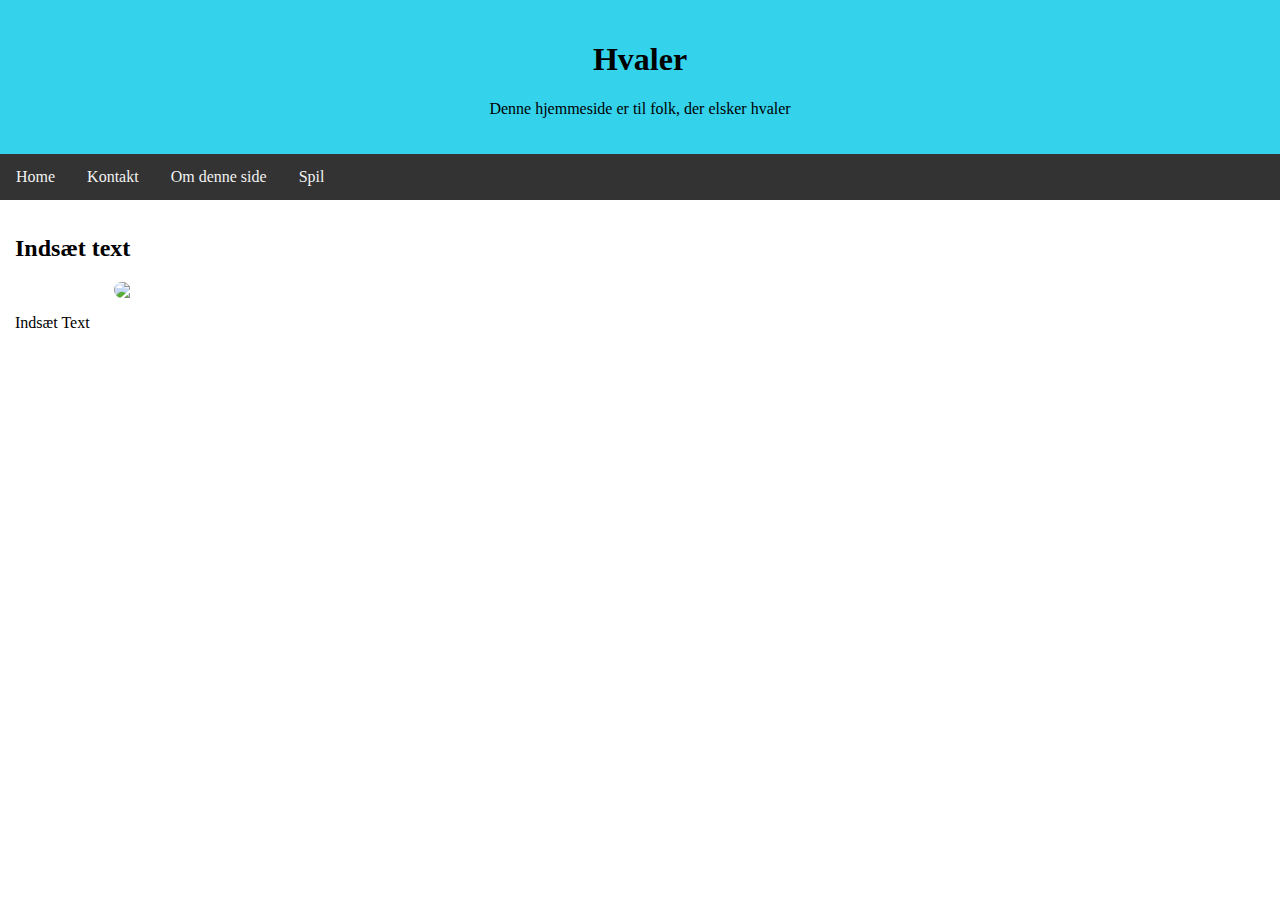
==== index.html @ fc3b2b29 "Add files via upload" ====
<!DOCTYPE html>
<html lang="da">
<head>
<title>Base</title>
<meta charset="utf-8">
<meta name="viewport" content="width=device-width, initial-scale=1">
<link rel="StyleSheet" type="text/css" href="StyleSheet.css">
<style></style>
</head>
<body>

<div class="header">
  <h1>Hvaler</h1>
  <p>Denne hjemmeside er til folk, der elsker hvaler</p>
</div>

<div class="topnav">
  <a href="https://ulrikwolter.github.io/Base">Home</a>
  <a href="https://ulrikwolter.github.io/Base/kontakt.html">Kontakt</a>
  <a href="https://ulrikwolter.github.io/Base/omdenneside.html">Om denne side</a>
  <a href="https://ulrikwolter.github.io/Base/spil.html">Spil</a>
</div>

<div class="row">
  <div class="column">
    <h2>Indsæt text</h2>
    <img src="https://upload.wikimedia.org/wikipedia/commons/d/d9/Minke_Whale_%28NOAA%29.jpg">
    <p>Indsæt Text</p>
  </div>
</div>

</body>
</html>
---- StyleSheet.css ----
* {
  box-sizing: border-box;
}

body {
  margin: 0;
}

/* Style the header */
.header {
  background-color: #34d2eb;
  padding: 20px;
  text-align: center;
}

/* Style the top navigation bar */
.topnav {
  overflow: hidden;
  background-color: #333;
}

/* Style the topnav links */
.topnav a {
  float: left;
  display: block;
  color: #f2f2f2;
  text-align: center;
  padding: 14px 16px;
  text-decoration: none;
}

/* Change color on hover */
.topnav a:hover {
  background-color: #34d2eb;
  color: black;
}

/* Create three equal columns that floats next to each other */
.column {
  float: left;
  width: 33.33%;
  padding: 15px;
}

/* Clear floats after the columns */
.row:after {
  content: "";
  display: table;
  clear: both;
}

/* Responsive layout - makes the three columns stack on top of each other instead of next to each other */
@media screen and (max-width:600px) {
  .column {
    width: 100%;
  }
}

/*billede*/

img {
  display: block;
  border-radius: 8px;
  margin-left: auto;
  margin-right: auto;
  width: 50%;
}
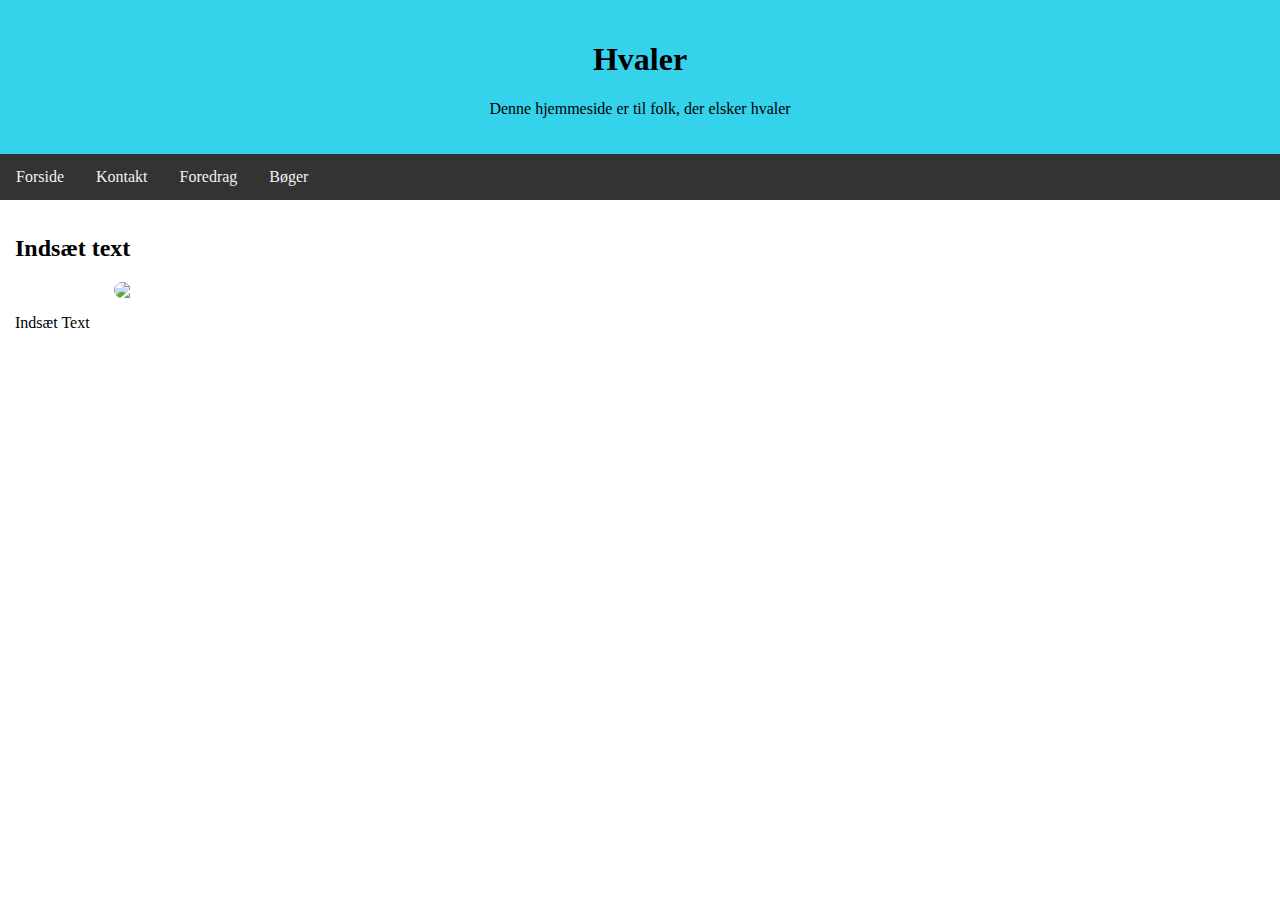
==== commit ab84123f: "Title changes" ====
--- a/index.html
+++ b/index.html
@@ -1,7 +1,7 @@
 <!DOCTYPE html>
 <html lang="da">
 <head>
-<title>Base</title>
+<title>Mette</title>
 <meta charset="utf-8">
 <meta name="viewport" content="width=device-width, initial-scale=1">
 <link rel="StyleSheet" type="text/css" href="StyleSheet.css">
@@ -15,10 +15,10 @@
 </div>
 
 <div class="topnav">
-  <a href="https://ulrikwolter.github.io/Base">Home</a>
-  <a href="https://ulrikwolter.github.io/Base/kontakt.html">Kontakt</a>
-  <a href="https://ulrikwolter.github.io/Base/omdenneside.html">Om denne side</a>
-  <a href="https://ulrikwolter.github.io/Base/spil.html">Spil</a>
+  <a href="https://ulrikwolter.github.io/Mette">Forside</a>
+  <a href="https://ulrikwolter.github.io/Mette/kontakt.html">Kontakt</a>
+  <a href="https://ulrikwolter.github.io/Mette/Foredrag.html">Foredrag</a>
+  <a href="https://ulrikwolter.github.io/Mette/Bøger.html">Bøger</a>
 </div>
 
 <div class="row">
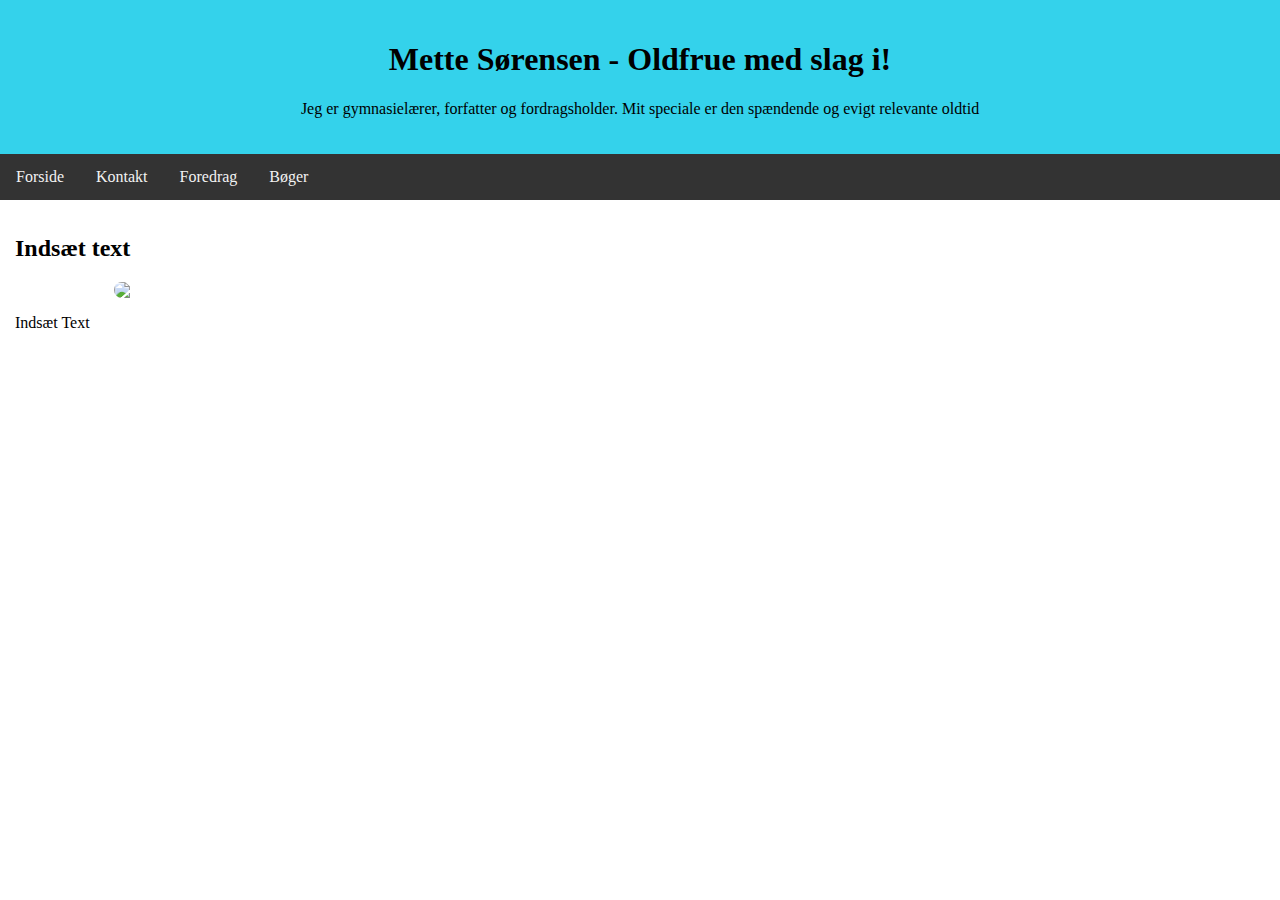
==== commit 0b4bfdec: "Opdateret header" ====
--- a/index.html
+++ b/index.html
@@ -1,7 +1,7 @@
 <!DOCTYPE html>
 <html lang="da">
 <head>
-<title>Mette</title>
+<title>Oldfrue med slag i</title>
 <meta charset="utf-8">
 <meta name="viewport" content="width=device-width, initial-scale=1">
 <link rel="StyleSheet" type="text/css" href="StyleSheet.css">
@@ -10,8 +10,8 @@
 <body>
 
 <div class="header">
-  <h1>Hvaler</h1>
-  <p>Denne hjemmeside er til folk, der elsker hvaler</p>
+  <h1>Mette Sørensen - Oldfrue med slag i!</h1>
+  <p>Jeg er gymnasielærer, forfatter og fordragsholder. Mit speciale er den spændende og evigt relevante oldtid</p>
 </div>
 
 <div class="topnav">
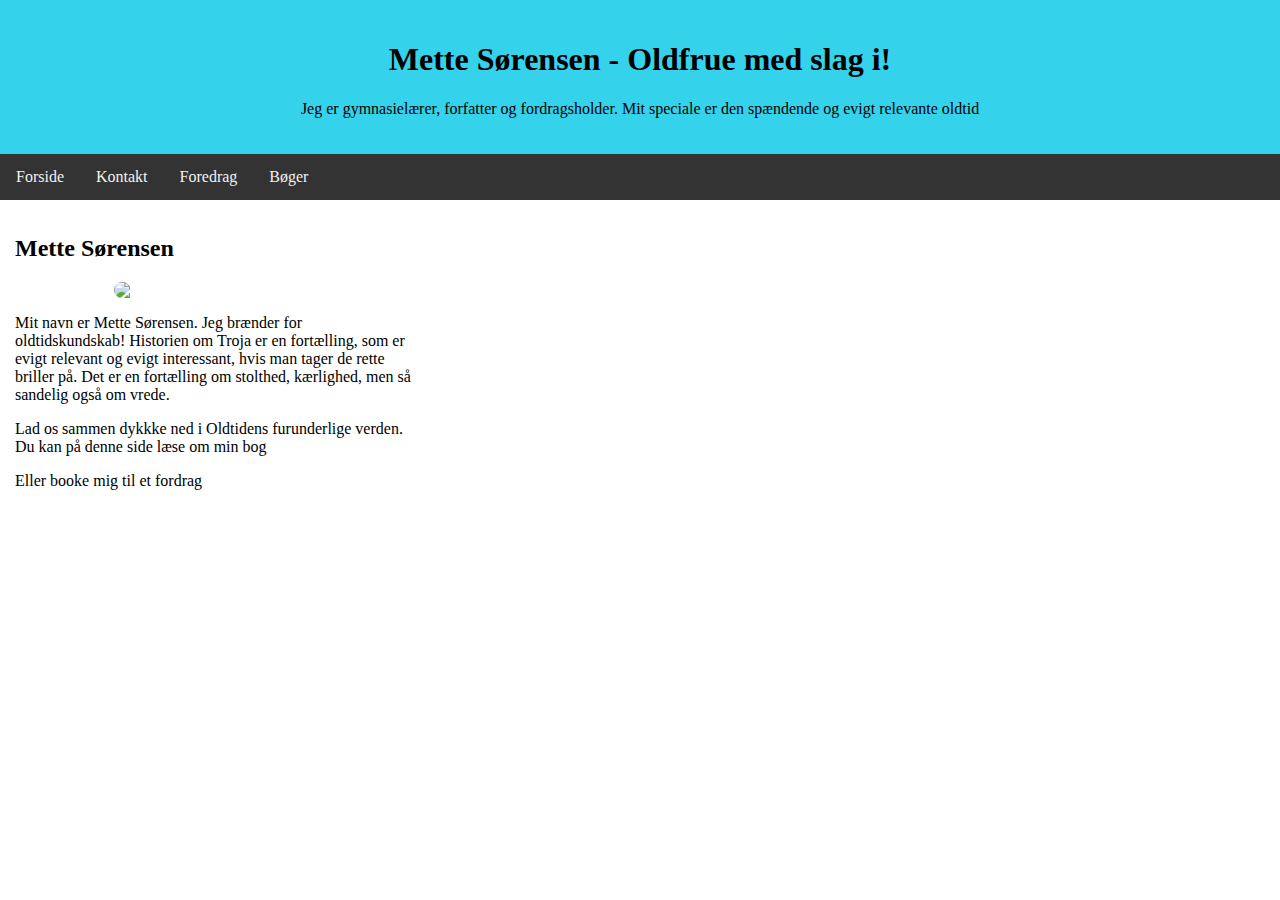
==== commit 833e83d3: "Picture and text" ====
--- a/index.html
+++ b/index.html
@@ -23,9 +23,11 @@
 
 <div class="row">
   <div class="column">
-    <h2>Indsæt text</h2>
-    <img src="https://upload.wikimedia.org/wikipedia/commons/d/d9/Minke_Whale_%28NOAA%29.jpg">
-    <p>Indsæt Text</p>
+    <h2>Mette Sørensen</h2>
+    <img src="D:\Websites\Mette\Pictures\116568784_10158472757878934_1230059985916500921_n.jpg">
+    <p>Mit navn er Mette Sørensen. Jeg brænder for oldtidskundskab! Historien om Troja er en fortælling, som er evigt relevant og evigt interessant, hvis man tager de rette briller på. Det er en fortælling om stolthed, kærlighed, men så sandelig også om vrede.  </p>
+    <p>Lad os sammen dykkke ned i Oldtidens furunderlige verden. Du kan på denne side læse om min bog</p>
+    <p>Eller booke mig til et fordrag</p>
   </div>
 </div>
 
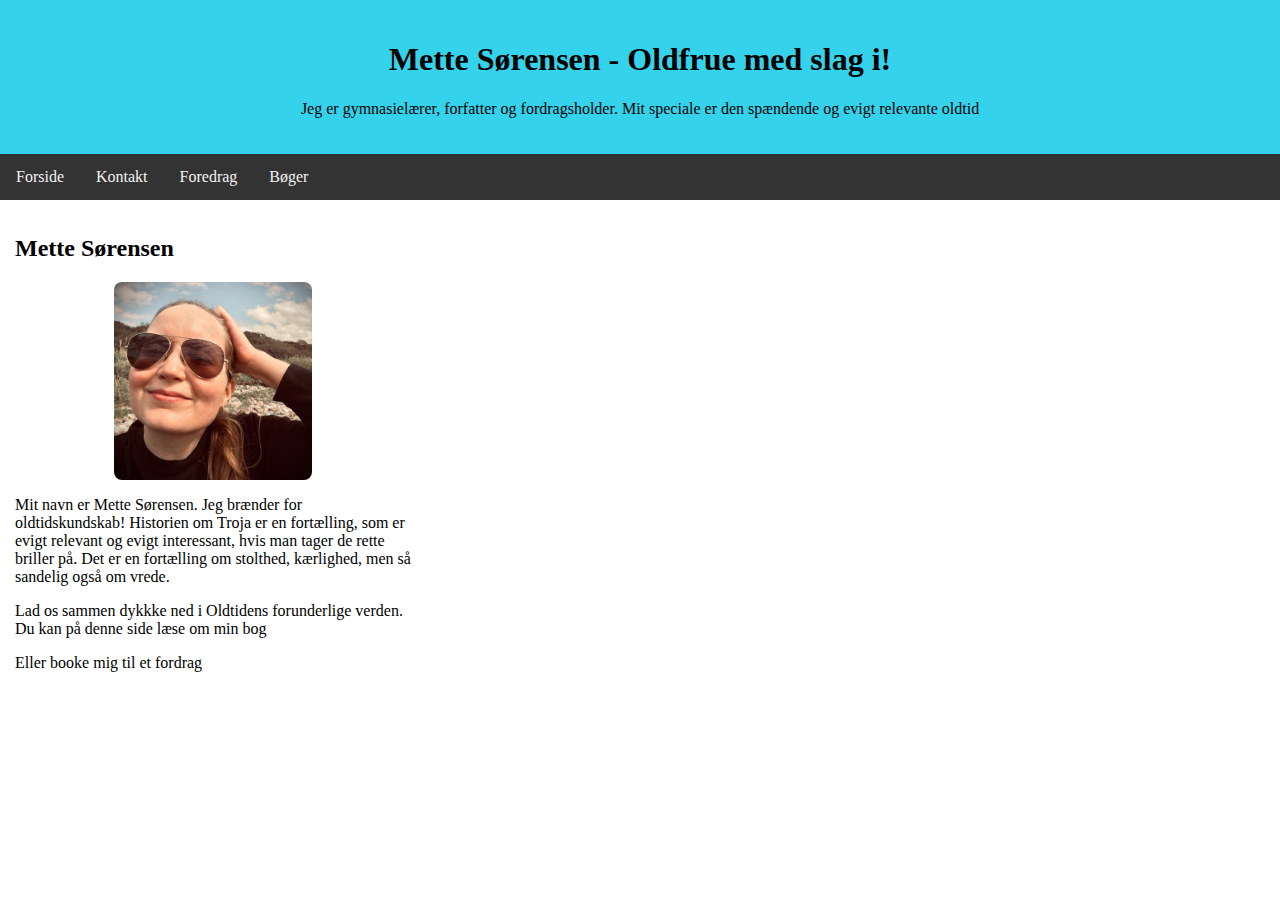
==== commit 8ec670b8: "Picture path" ====
--- a/index.html
+++ b/index.html
@@ -24,9 +24,9 @@
 <div class="row">
   <div class="column">
     <h2>Mette Sørensen</h2>
-    <img src="D:\Websites\Mette\Pictures\116568784_10158472757878934_1230059985916500921_n.jpg">
+    <img src="Pictures\116568784_10158472757878934_1230059985916500921_n.jpg">
     <p>Mit navn er Mette Sørensen. Jeg brænder for oldtidskundskab! Historien om Troja er en fortælling, som er evigt relevant og evigt interessant, hvis man tager de rette briller på. Det er en fortælling om stolthed, kærlighed, men så sandelig også om vrede.  </p>
-    <p>Lad os sammen dykkke ned i Oldtidens furunderlige verden. Du kan på denne side læse om min bog</p>
+    <p>Lad os sammen dykkke ned i Oldtidens forunderlige verden. Du kan på denne side læse om min bog</p>
     <p>Eller booke mig til et fordrag</p>
   </div>
 </div>
